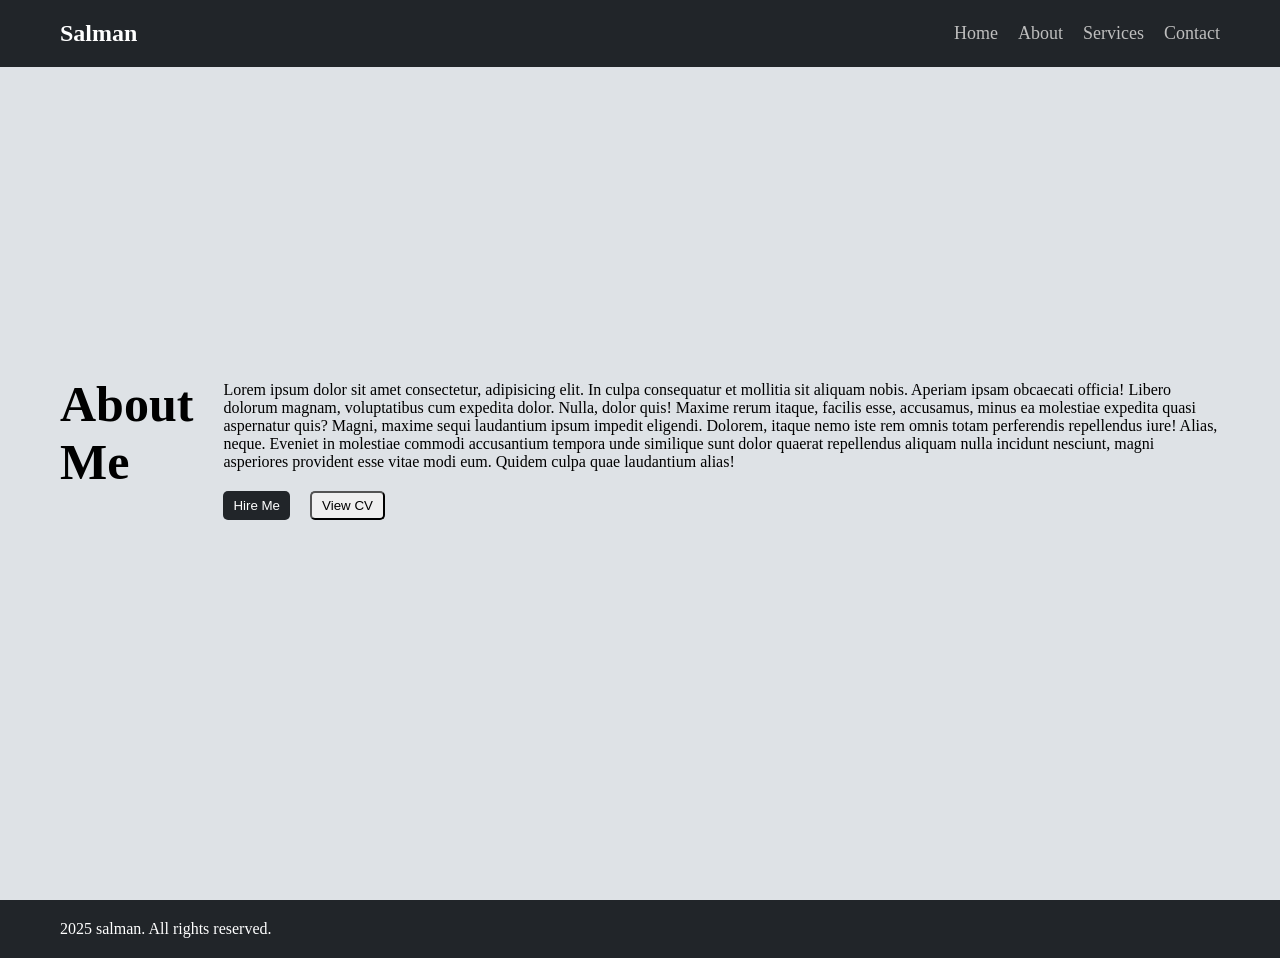
==== index.html @ 2cf1e4d9 "first commit" ====
<!DOCTYPE html>
<html lang="en">

<head>
    <meta charset="UTF-8">
    <meta name="viewport" content="width=device-width, initial-scale=1.0">
    <link rel="stylesheet" href="test.css">
    <title>Salman</title>
</head>

<body>
    <!-- nave bar -->
    <div class="navbar">
        <div class="logo">
            <h2>Salman</h2>
        </div>
        <div class="link">

            <a href=>Home</a>
            <a href=>About</a>
            <a href=>Services</a>
            <a href=>Contact</a>
        </div>
    </div>

    <!-- main content -->
    <div class="content">
        <div class="header">   
            <h1>About Me</h1>
        </div>
        <div class="pera-1">

            <p>Lorem ipsum dolor sit amet consectetur, adipisicing elit. In culpa consequatur et mollitia sit aliquam nobis. Aperiam ipsam obcaecati officia! Libero dolorum magnam, voluptatibus cum expedita dolor. Nulla, dolor quis!
            Maxime rerum itaque, facilis esse, accusamus, minus ea molestiae expedita quasi aspernatur quis? Magni, maxime sequi laudantium ipsum impedit eligendi. Dolorem, itaque nemo iste rem omnis totam perferendis repellendus iure!
            Alias, neque. Eveniet in molestiae commodi accusantium tempora unde similique sunt dolor quaerat repellendus aliquam nulla incidunt nesciunt, magni asperiores provident esse vitae modi eum. Quidem culpa quae laudantium alias! </p>
                <div class="btn">
                    <button id="b1">Hire Me</button>
                    <button id="2">View CV</button>
                </div>
            </div>
    </div>

    <!-- footer -->
     <div class="footer">
        <p> 2025 salman. All rights reserved.</p>
     </div>
</body>

</html>
---- test.css ----
*{
    margin: 0;
    padding: 0;
    box-sizing: border-box;
}
.navbar{
    display: flex;
    justify-content: space-between;
    align-items: center;  
    background-color: #212529;
    padding: 20px 60px;
    color: white;
    position: fixed;
    width: 100%;
}

.link{
    display: flex;
    gap: 20px;
}
.link>a{
    text-decoration: none;
    color: rgb(190, 190, 190);
    font-size: 18px;
    font-weight: 500;
}
.link>a:hover{
    color: white;
}

.content{
    padding: 0px 60px;
 display: flex;
 background-color: #DEE2E6;
 align-items: center;
height: 100vh;
    gap: 30px;

}
.btn{
   margin-top: 20px;
   display: flex;
   gap: 20px;
}
.btn button{
  padding: 5px 10px;
  border-radius: 5px;

}
#b1{
    background-color:#212529;
    color: white;
    border: none;
}
.footer{
     background-color: #212529;
    color: white;

    padding: 20px 60px;
    position: relative;
 
  
}
.header>h1{
    font-size: 50px;
    margin-top: -35px;
 
}

@media screen and (max-width: 430px) {
    .content{
        flex-direction: column;
       height: 100%;
       padding-top:150px ;
       padding-bottom: 20px;
    }


}
@media screen and (max-width: 430px) {
    .logo>h2{
    
        font-size: 15px;
    
    }
    
}
@media screen and (max-width: 430px) {
    .link>a{
        font-size: 12px;
    }
}

@media screen and (max-width: 520px) {
   .content{
        flex-direction: column;
       height: 100vh;
       padding-top:170px ;
       padding-bottom: 20px;
    }
}
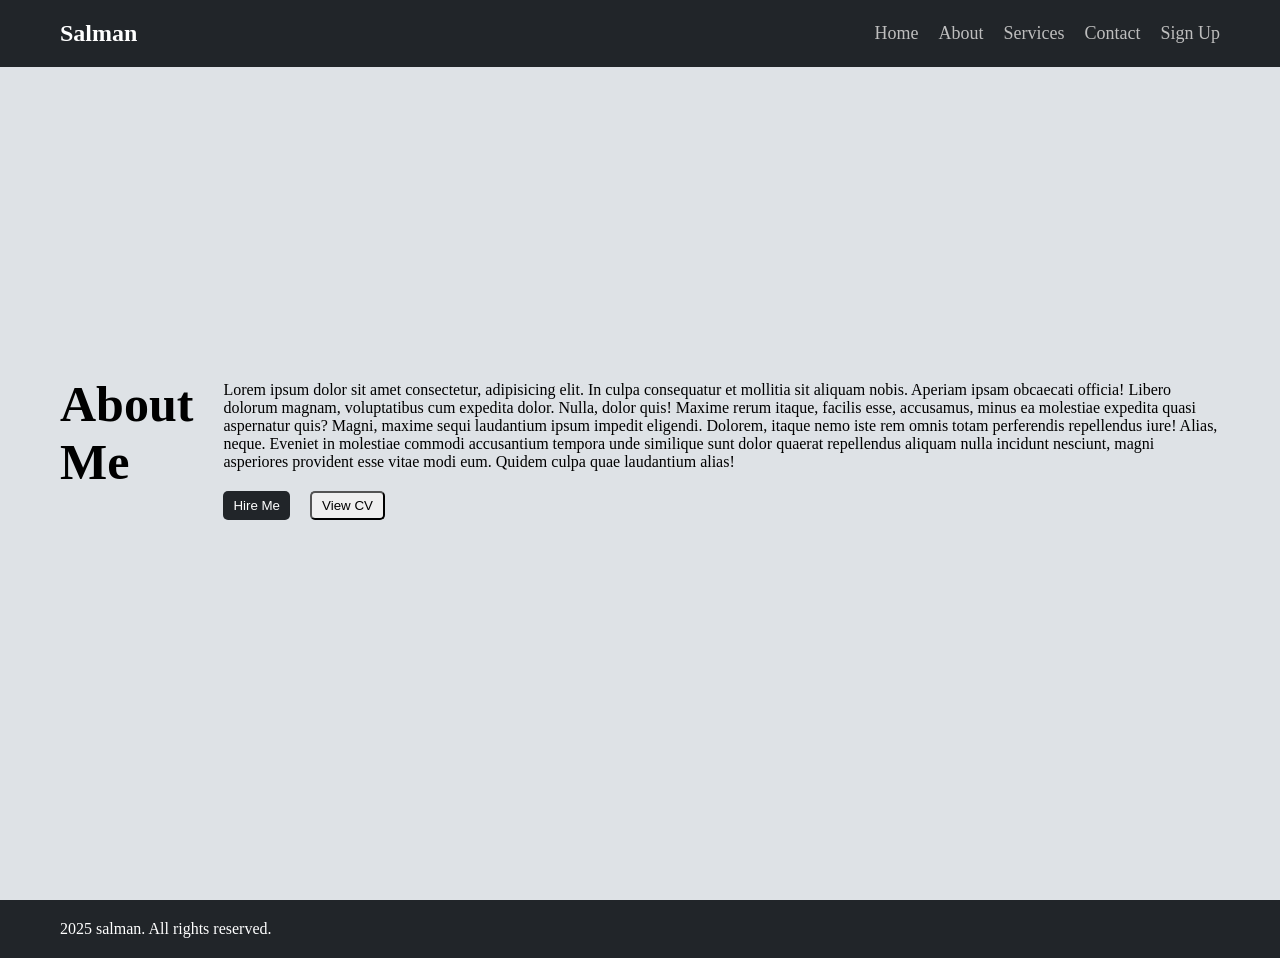
==== commit 7627052c: "first commit" ====
--- a/index.html
+++ b/index.html
@@ -16,10 +16,12 @@
         </div>
         <div class="link">
 
-            <a href=>Home</a>
-            <a href=>About</a>
-            <a href=>Services</a>
-            <a href=>Contact</a>
+            <a href="index.html">Home</a>
+            <a href="#about">About</a>
+            <a href="#services">Services</a>
+            <a href="#contact">Contact</a>
+            <!-- new signup link -->
+            <a href="signup.html">Sign Up</a>
         </div>
     </div>
 
